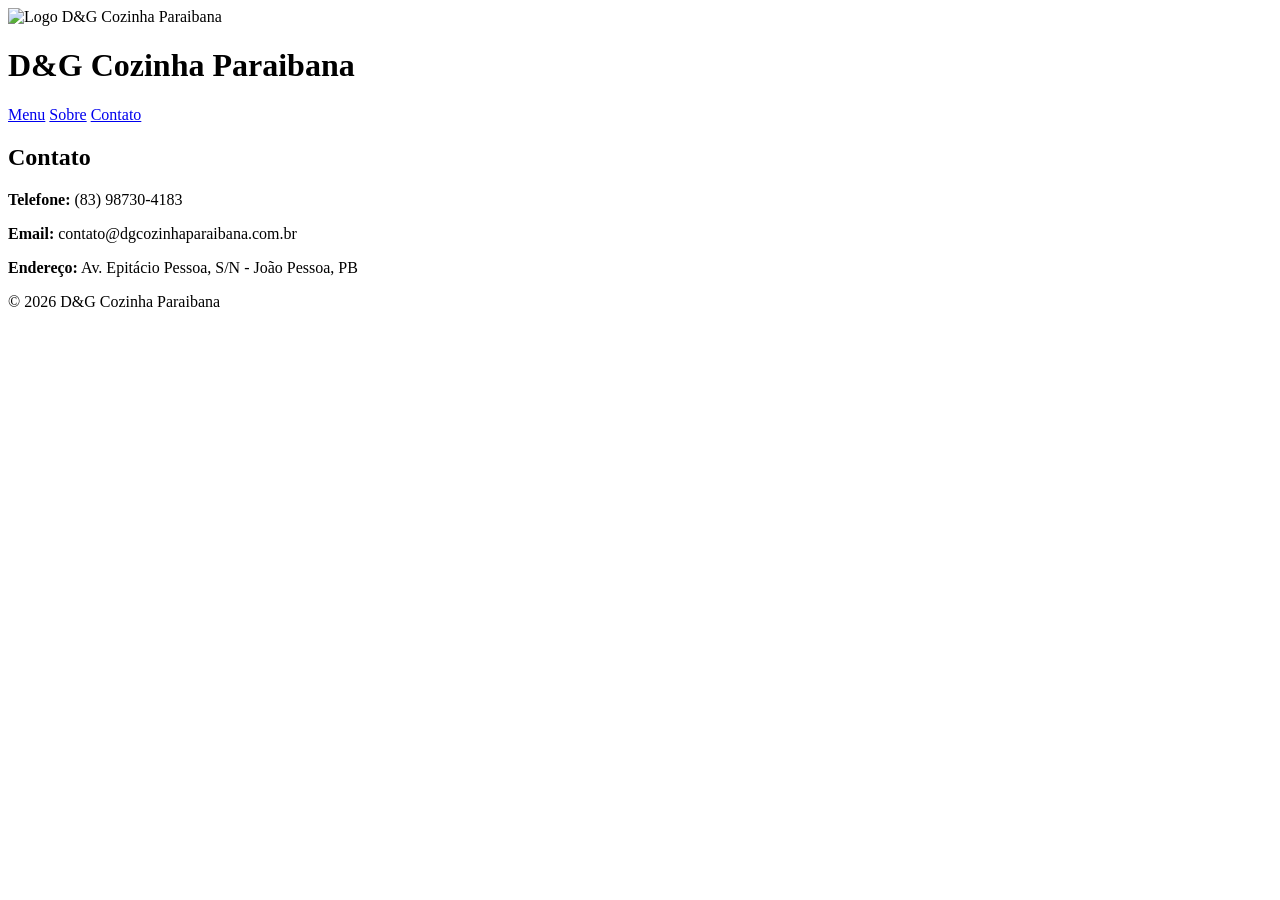
==== Contato.html @ 342ed973 "Primeiro envio do site D&G Cozinha Paraibana" ====
<!DOCTYPE html>
<html lang="pt-br">
<head>
    <meta charset="UTF-8">
    <title>Contato - D&G Cozinha Paraibana</title>
    <link rel="icon" type="image/png" href="imagens/favicon.png">
    <link rel="stylesheet" href="style.css">
</head>
<body>

    <header>
        <div class="logo-area">
            <img src="imagens/logo.png" alt="Logo D&G Cozinha Paraibana">
            <h1>D&G Cozinha Paraibana</h1>
        </div>

        <nav>
            <a href="menu.html">Menu</a>
            <a href="sobre.html">Sobre</a>
            <a href="contato.html">Contato</a>
        </nav>
    </header>

    <main>
<section id="contato">
    <h2>Contato</h2>
    <p><strong>Telefone:</strong> (83) 98730-4183</p>
    <p><strong>Email:</strong> contato@dgcozinhaparaibana.com.br</p>
    <p><strong>Endereço:</strong> Av. Epitácio Pessoa, S/N - João Pessoa, PB</p>
</section>
    </main>

    <footer>
        © 2026 D&G Cozinha Paraibana
    </footer>

</body>
</html>
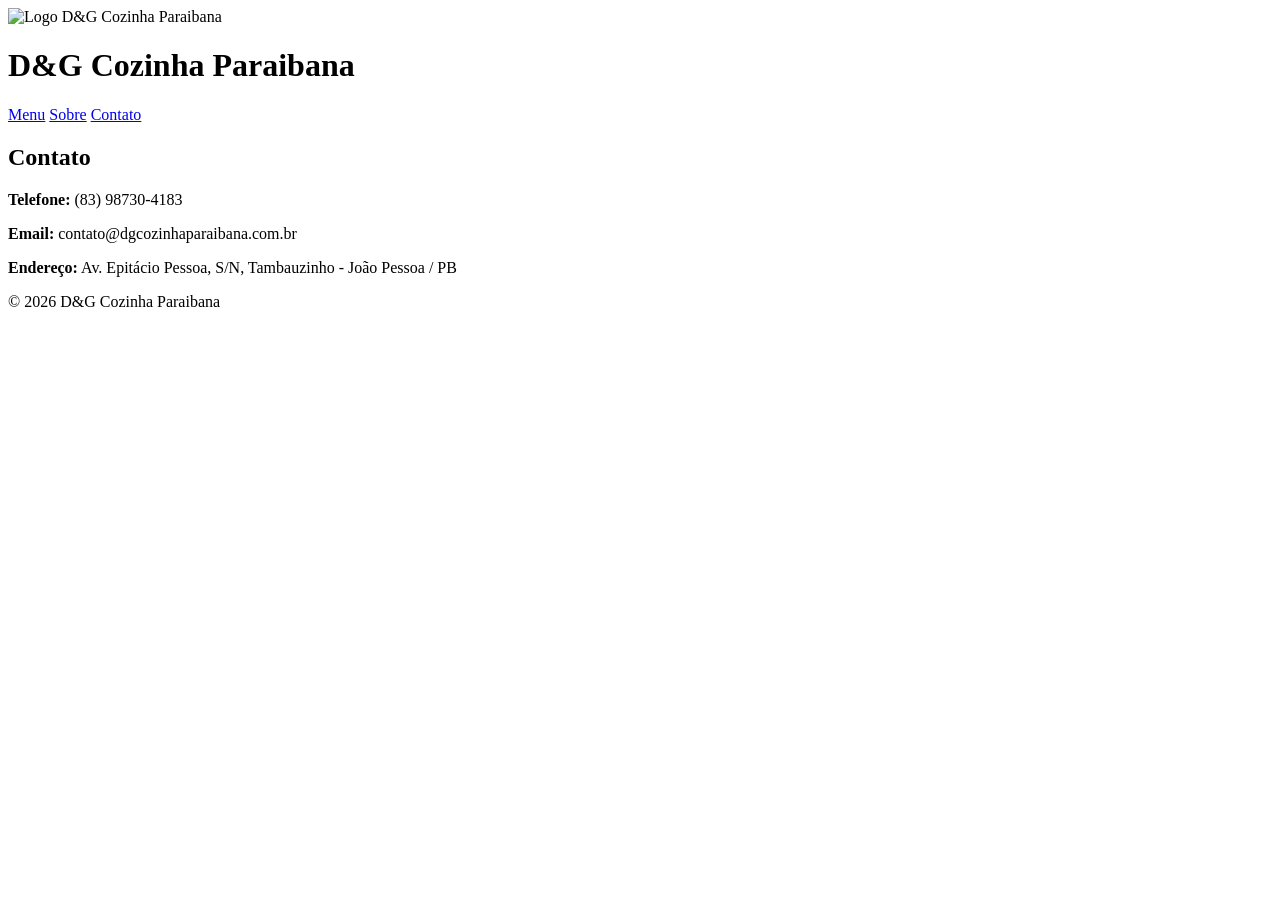
==== commit e7f0dcf8: "adicionando página restaurante" ====
--- a/Contato.html
+++ b/Contato.html
@@ -26,7 +26,7 @@
     <h2>Contato</h2>
     <p><strong>Telefone:</strong> (83) 98730-4183</p>
     <p><strong>Email:</strong> contato@dgcozinhaparaibana.com.br</p>
-    <p><strong>Endereço:</strong> Av. Epitácio Pessoa, S/N - João Pessoa, PB</p>
+    <p><strong>Endereço:</strong> Av. Epitácio Pessoa, S/N, Tambauzinho - João Pessoa / PB</p>
 </section>
     </main>
 
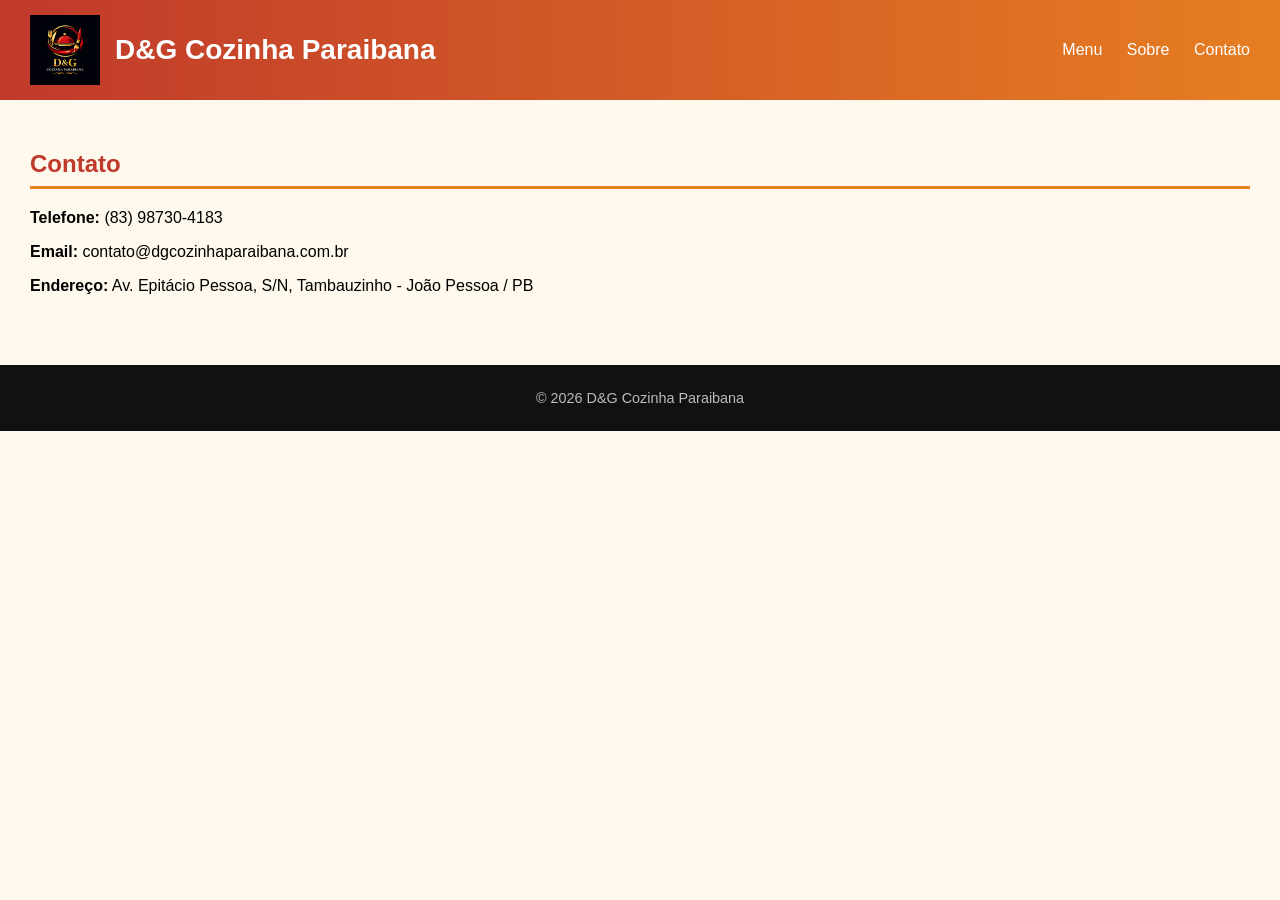
==== commit ad014a03: "atualizando site completo" ====
--- a/Contato.html
+++ b/Contato.html
@@ -3,26 +3,26 @@
 <head>
     <meta charset="UTF-8">
     <title>Contato - D&G Cozinha Paraibana</title>
-    <link rel="icon" type="image/png" href="imagens/favicon.png">
-    <link rel="stylesheet" href="style.css">
+    <link rel="icon" type="image/png" href="Imagens/favicon.png">
+    <link rel="stylesheet" href="Style.css">
 </head>
 <body>
 
     <header>
         <div class="logo-area">
-            <img src="imagens/logo.png" alt="Logo D&G Cozinha Paraibana">
+            <img src="Imagens/logo.png" alt="Logo D&G Cozinha Paraibana">
             <h1>D&G Cozinha Paraibana</h1>
         </div>
 
         <nav>
-            <a href="menu.html">Menu</a>
-            <a href="sobre.html">Sobre</a>
-            <a href="contato.html">Contato</a>
+            <a href="Menu.html">Menu</a>
+            <a href="Sobre.html">Sobre</a>
+            <a href="Contato.html">Contato</a>
         </nav>
     </header>
 
     <main>
-<section id="contato">
+<section id="Contato">
     <h2>Contato</h2>
     <p><strong>Telefone:</strong> (83) 98730-4183</p>
     <p><strong>Email:</strong> contato@dgcozinhaparaibana.com.br</p>
--- a/Style.css
+++ b/Style.css
@@ -0,0 +1,164 @@
+body {
+     margin: 0;
+    font-family: 'Poppins', sans-serif;
+    background-color: #fff8ec;
+}
+
+header {
+    background: linear-gradient(90deg, #c0392b, #e67e22);
+    color: white;
+    display: flex;
+    justify-content: space-between;
+    align-items: center;
+    padding: 15px 30px;
+}
+
+.logo-area {
+    display: flex;
+    align-items: center;
+    gap: 15px;
+}
+
+.logo-area img {
+    height: 70px;
+}
+
+.logo-area h1 {
+    font-size: 28px;
+    font-weight: 700;
+    margin: 0;
+    font-family: 'Poppins', sans-serif;
+}
+
+nav a {
+    color: white;
+    text-decoration: none;
+    margin-left: 20px;
+    font-weight: 500;
+    font-family: 'Poppins', sans-serif;
+}
+
+nav a:hover {
+    text-decoration: underline;
+}
+
+main {
+    padding: 30px;
+}
+
+section {
+    margin-bottom: 40px;
+}
+
+section h2 {
+    border-bottom: 3px solid #e67e22;
+    padding-bottom: 8px;
+    color: #c0392b;
+}
+
+.card {
+    background: #ffffff;
+    display: flex;
+    gap: 20px;
+    margin-top: 20px;
+    padding: 15px;
+    border-radius: 12px;
+    box-shadow: 0 4px 12px rgba(0,0,0,0.15);
+    transition: 0.3s;
+    border-left: 6px solid #e67e22;
+}
+
+.card:hover {
+    transform: translateY(-5px);
+}
+
+.card img {
+    width: 180px;         
+    height: 120px;      
+    object-fit: cover;   
+    border-radius: 10px;
+}
+
+.preco {
+    color: #c0392b;
+    font-size: 20px;
+    font-weight: bold;
+}
+
+footer {
+    background-color: #111;
+    padding: 25px 20px;
+    text-align: center;
+    color: #bbb;
+    font-size: 0.9rem;
+}
+
+footer p {
+    margin-bottom: 15px;
+    color: #ccc;
+}
+
+footer .footer-nav a {
+    color: #bbb;
+    text-decoration: none;
+    margin: 0 8px;
+    transition: color 0.3s;
+}
+
+footer .footer-nav a:hover {
+    color: #fff;
+}
+
+.social-icons {
+    margin-top: 15px;
+    display: flex;
+    justify-content: center;  
+    gap: 30px;                
+    align-items: center;
+}
+
+.social-icon {
+    width: 32px;             
+    height: 32px;
+    transition: transform 0.2s;
+}
+
+.social-icon:hover {
+    transform: scale(1.2);    
+}
+
+#contato {
+    max-width: 800px;       
+    margin: 40px auto;      
+    padding: 20px;          
+    text-align: justify;    
+    line-height: 1.6;       
+    font-family: 'Poppins', sans-serif;
+    color: #000000;
+    font-weight: 500;
+
+}
+#sobre {
+    max-width: 800px;       
+    margin: 40px auto;      
+    padding: 20px;          
+    text-align: justify;     
+    line-height: 1.6;       
+    font-family: 'Poppins', sans-serif; 
+    color: #333;            
+}
+#sobre h2 {
+    text-align: center;     
+    margin-bottom: 20px;    
+    color: linear-gradient(90deg, #c0392b, #e67e22);         
+}
+#contato p {
+    color: #000000 !important; 
+    font-weight: 500 !important; 
+    opacity: 1 !important;      
+}
+
+#contato p a {
+    color: #000000 !important;
+    text-decoration: none;
+}
